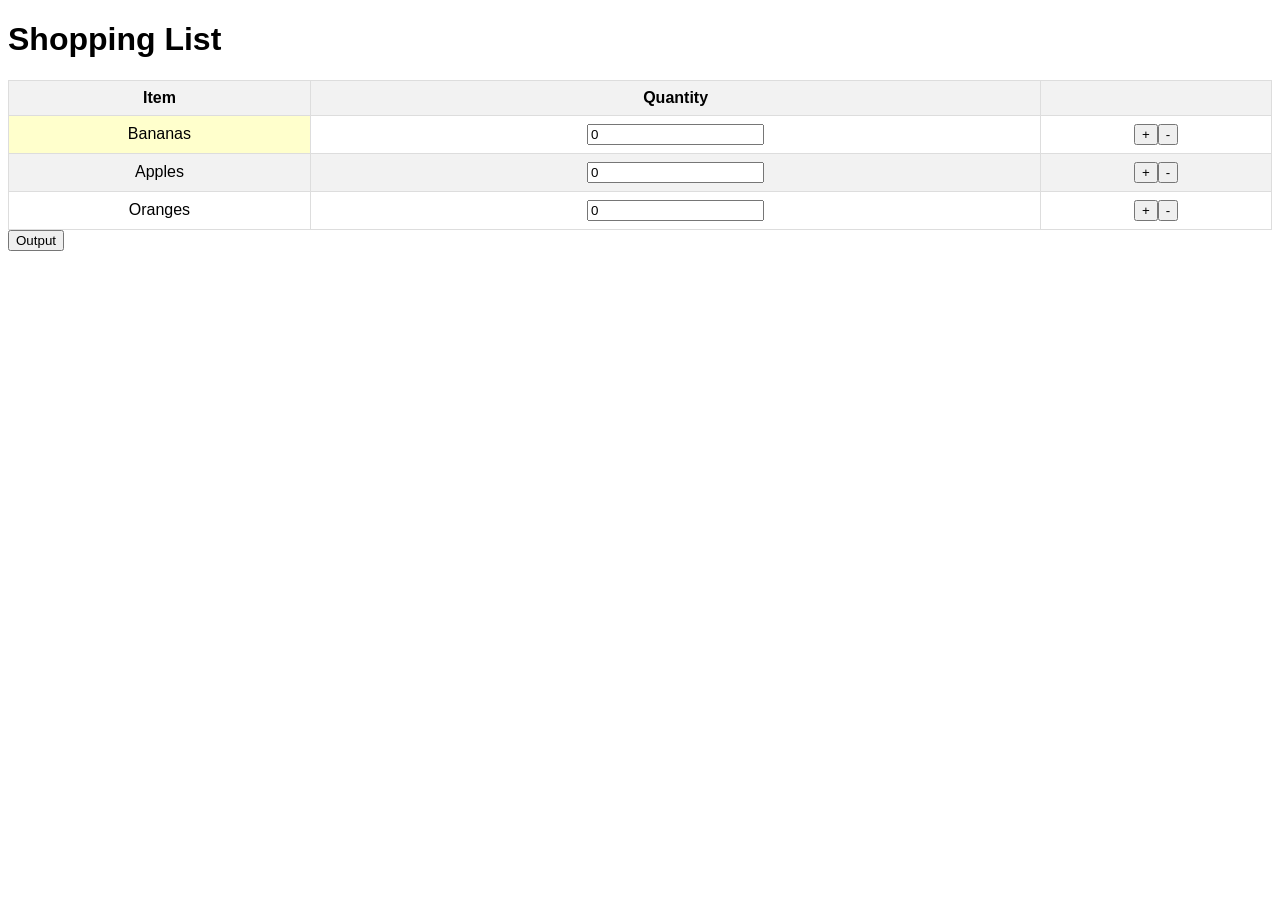
==== index.html @ fa9f89ea "Update index.html 테이블과 부모요서까찌 확재 장지" ====
<!DOCTYPE html>
<html>
<head>
	<title>Shopping List</title>
    <script src="a.js"></script>
<link rel="stylesheet" type="text/css" href="styles.css">
<meta name="viewport" content="width=device-width, initial-scale=1, maximum-scale=1, user-scalable=no">

<meta name="viewport" content="width=device-width, initial-scale=1.0">
  <style>
    /* 기본 스타일 */
    body {
      font-family: Arial, sans-serif;
    }

    /* 모바일 화면 스타일 */
    @media only screen and (max-width: 600px) {
      body {
        font-size: 16px;
      }
    }
/* 테이블 스타일 */
        table {
            border-collapse: collapse;
            width: 100%;
        }
html, table, tbody {
			touch-action: pan-x pan-y;
		}

        th, td {
            text-align: center;
            padding: 8px;
            border: 1px solid #ddd;
        }

        th {
            background-color: #f2f2f2;
        }

        tr:nth-child(even) {
            background-color: #f2f2f2;
        }

        .송이 {
            background-color: #ffffcc;
        }
  </style>

</head>
<body>
	<h1>Shopping List</h1>
	<table>
		<thead>
			<tr>
				<th>Item</th>
				<th>Quantity</th>
				<th></th>
			</tr>
		</thead>
		<tbody>
			<tr>
				<td class="송이">Bananas</td>
				<td><input type="number" id="bananas" value="0" min="0"></td>
				<td><button onclick="increment('bananas')">+</button><button onclick="decrement('bananas')">-</button></td>
			</tr>
			<tr>
				<td>Apples</td>
				<td><input type="number" id="apples" value="0" min="0"></td>
				<td><button onclick="increment('apples')">+</button><button onclick="decrement('apples')">-</button></td>
			</tr>
			<tr>
				<td>Oranges</td>
				<td><input type="number" id="oranges" value="0" min="0"></td>
				<td><button onclick="increment('oranges')">+</button><button onclick="decrement('oranges')">-</button></td>
			</tr>
		</tbody>
	</table>
	<button onclick="output()">Output</button>
	<p id="output-text"></p>
	<script src="app.js"></script>
</body>
</html>
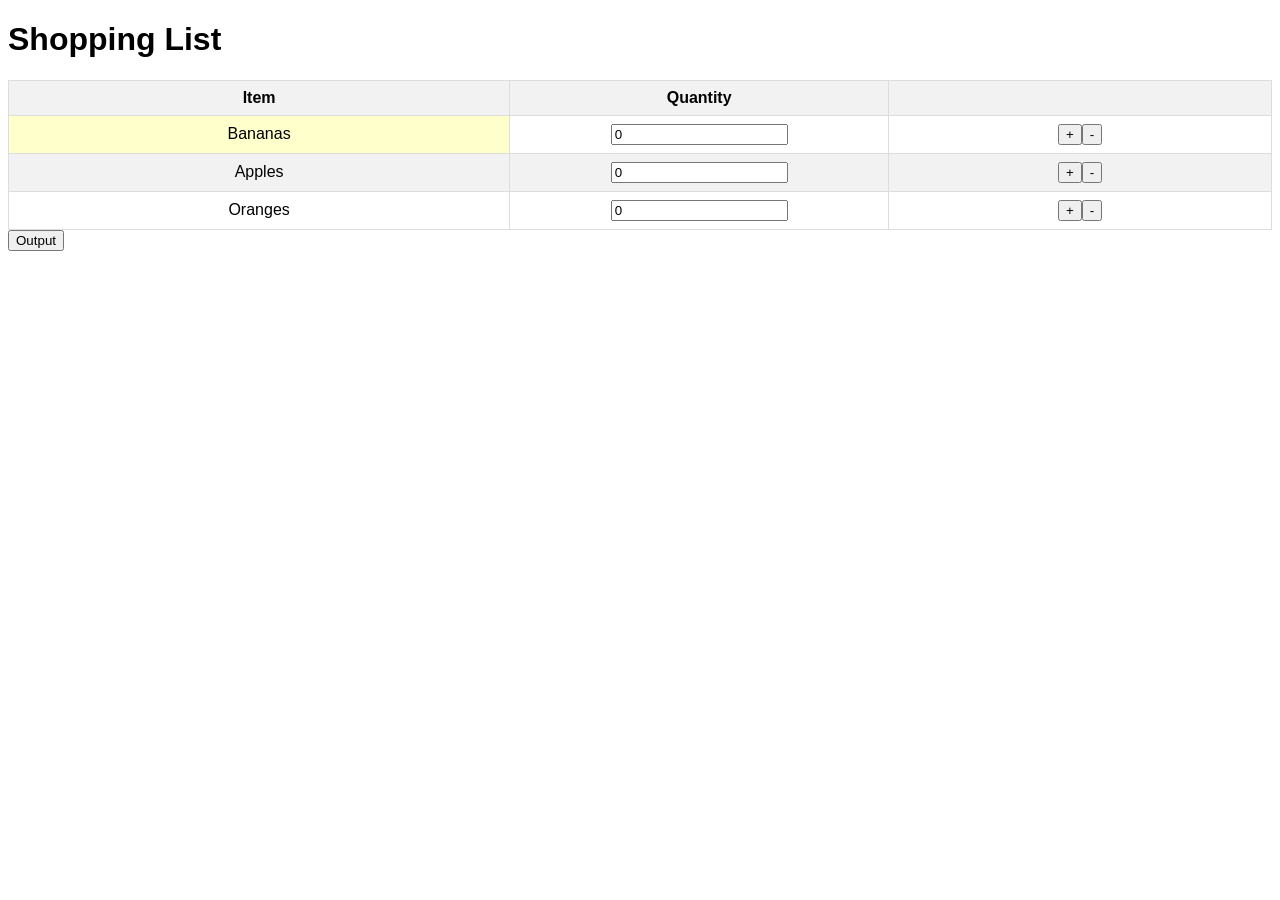
==== commit feb79dc1: "Update index.html" ====
--- a/index.html
+++ b/index.html
@@ -3,7 +3,7 @@
 <head>
 	<title>Shopping List</title>
     <script src="a.js"></script>
-<link rel="stylesheet" type="text/css" href="styles.css">
+<link rel="stylesheet" type="text/css" href="style.css">
 <meta name="viewport" content="width=device-width, initial-scale=1, maximum-scale=1, user-scalable=no">
 
 <meta name="viewport" content="width=device-width, initial-scale=1.0">
@@ -46,6 +46,14 @@
             background-color: #ffffcc;
         }
   </style>
+<script>
+  document.addEventListener('touchstart', function(event) {
+    if (event.touches.length > 1) {
+      event.preventDefault();
+    }
+  }, { passive: false });
+</script>
+
 
 </head>
 <body>
@@ -79,5 +87,7 @@
 	<button onclick="output()">Output</button>
 	<p id="output-text"></p>
 	<script src="app.js"></script>
+
+
 </body>
 </html>
--- a/style.css
+++ b/style.css
@@ -0,0 +1,11 @@
+html {
+  touch-action: pan-x pan-y;
+  -webkit-user-select: none;
+  -moz-user-select: none;
+  -ms-user-select: none;
+  user-select: none;
+}
+
+  th:nth-child(2) {
+    width: 30%;
+  }
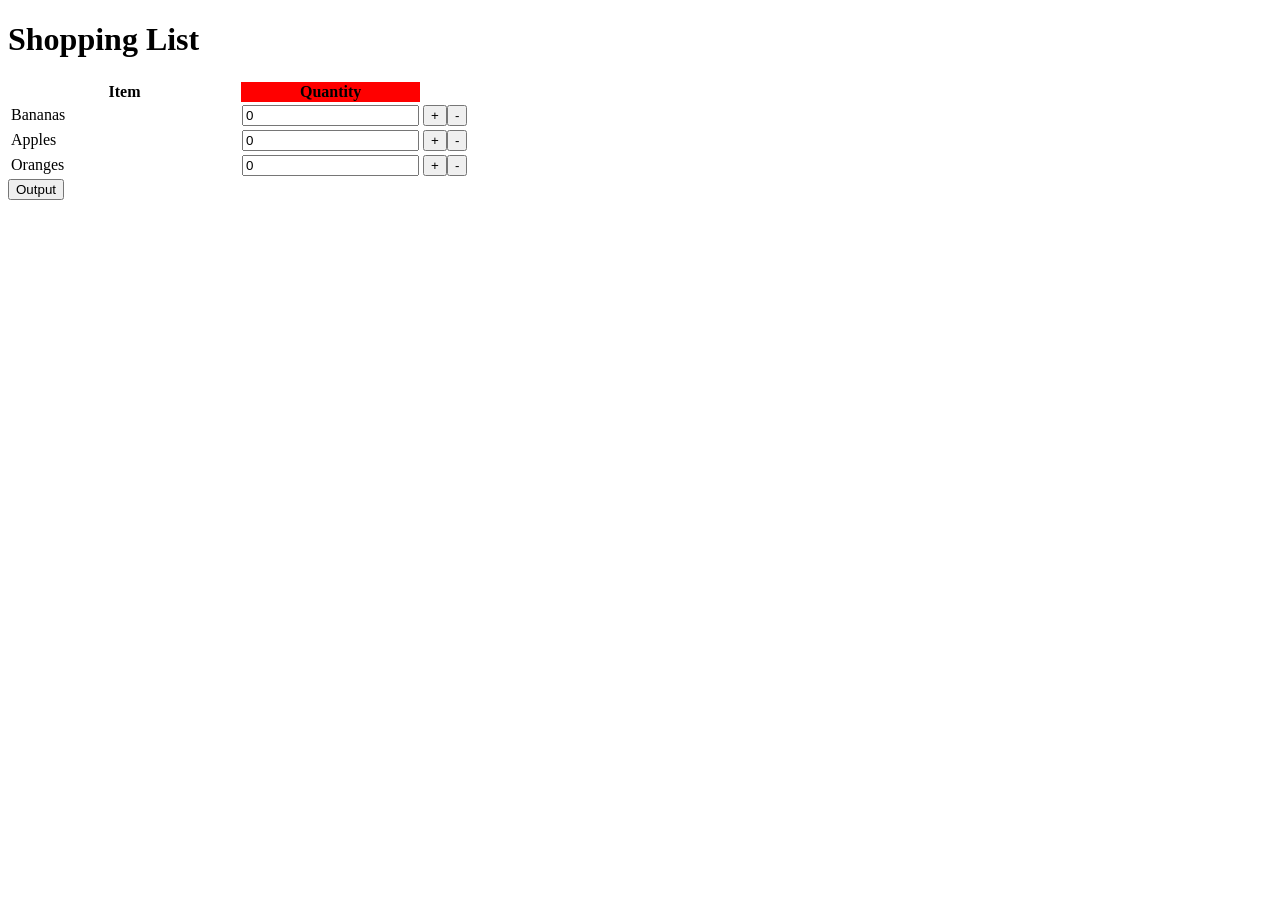
==== commit 52a75505: "Update index.html" ====
--- a/index.html
+++ b/index.html
@@ -7,45 +7,7 @@
 <meta name="viewport" content="width=device-width, initial-scale=1, maximum-scale=1, user-scalable=no">
 
 <meta name="viewport" content="width=device-width, initial-scale=1.0">
-  <style>
-    /* 기본 스타일 */
-    body {
-      font-family: Arial, sans-serif;
-    }
-
-    /* 모바일 화면 스타일 */
-    @media only screen and (max-width: 600px) {
-      body {
-        font-size: 16px;
-      }
-    }
-/* 테이블 스타일 */
-        table {
-            border-collapse: collapse;
-            width: 100%;
-        }
-html, table, tbody {
-			touch-action: pan-x pan-y;
-		}
-
-        th, td {
-            text-align: center;
-            padding: 8px;
-            border: 1px solid #ddd;
-        }
-
-        th {
-            background-color: #f2f2f2;
-        }
-
-        tr:nth-child(even) {
-            background-color: #f2f2f2;
-        }
-
-        .송이 {
-            background-color: #ffffcc;
-        }
-  </style>
+  
 <script>
   document.addEventListener('touchstart', function(event) {
     if (event.touches.length > 1) {
--- a/style.css
+++ b/style.css
@@ -8,4 +8,5 @@
 
   th:nth-child(2) {
     width: 30%;
+    background-color:red;
   }
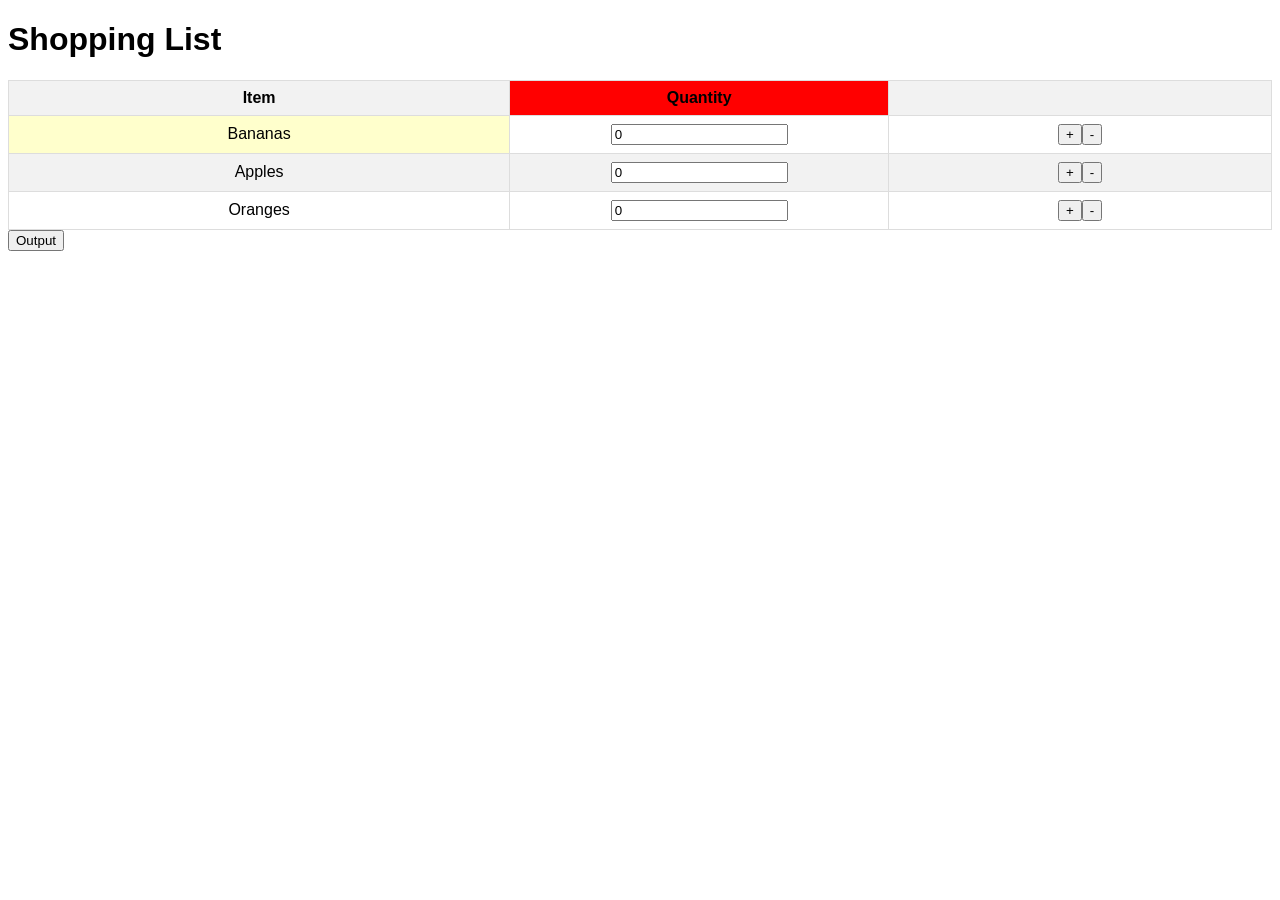
==== commit f136241d: "Update index.html" ====
--- a/index.html
+++ b/index.html
@@ -48,7 +48,7 @@
 	</table>
 	<button onclick="output()">Output</button>
 	<p id="output-text"></p>
-	<script src="app.js"></script>
+
 
 
 </body>
--- a/style.css
+++ b/style.css
@@ -10,3 +10,42 @@
     width: 30%;
     background-color:red;
   }
+
+
+    /* 기본 스타일 */
+    body {
+      font-family: Arial, sans-serif;
+    }
+
+    /* 모바일 화면 스타일 */
+    @media only screen and (max-width: 600px) {
+      body {
+        font-size: 16px;
+      }
+    }
+/* 테이블 스타일 */
+        table {
+            border-collapse: collapse;
+            width: 100%;
+        }
+html, table, tbody {
+			touch-action: pan-x pan-y;
+		}
+
+        th, td {
+            text-align: center;
+            padding: 8px;
+            border: 1px solid #ddd;
+        }
+
+        th {
+            background-color: #f2f2f2;
+        }
+
+        tr:nth-child(even) {
+            background-color: #f2f2f2;
+        }
+
+        .송이 {
+            background-color: #ffffcc;
+        }
